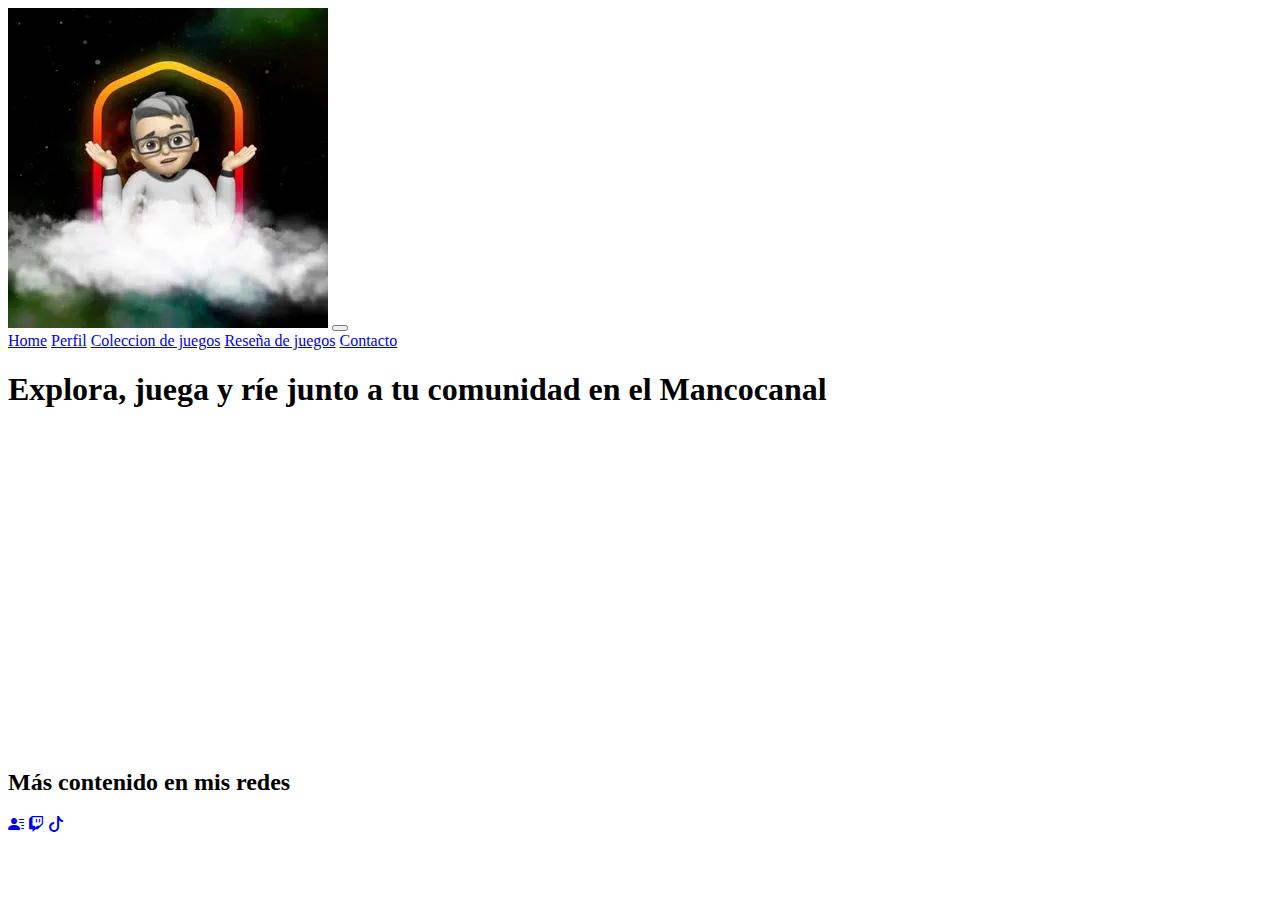
==== index.html @ 4816a0d2 "links aos" ====
<!DOCTYPE html>
<html lang="en">
<head>
    <meta charset="UTF-8">
    <meta name="viewport" content="width=device-width, initial-scale=1.0">
<!-- link logo en pestaña de navegador -->
<!-- google fonts ↓ -->
    <link rel="preconnect" href="https://fonts.googleapis.com">
    <link rel="preconnect" href="https://fonts.gstatic.com" crossorigin>
    <link href="https://fonts.googleapis.com/css2?family=Roboto:wght@100;300;500;700;900&display=swap" rel="stylesheet">
<!-- link css bootstrap ↓ -->
    <link href="https://cdn.jsdelivr.net/npm/bootstrap@5.3.1/dist/css/bootstrap.min.css" rel="stylesheet" integrity="sha384-4bw+/aepP/YC94hEpVNVgiZdgIC5+VKNBQNGCHeKRQN+PtmoHDEXuppvnDJzQIu9" crossorigin="anonymous">
<!-- link iconos bootstrap ↓ -->
    <link rel="stylesheet" href="https://cdn.jsdelivr.net/npm/bootstrap-icons@1.11.0/font/bootstrap-icons.css">
    <!-- link AOS ↓ -->
    <link rel="stylesheet" href="https://unpkg.com/aos@next/dist/aos.css" />
<!-- link css ↓ -->
    <link rel="stylesheet" href="css/style.css">
    <title>home</title>
</head>
<body>
<!-- header menu de navegacion con logo ↓ -->
    <header>
        <nav class="navbar navbar-expand-lg navbar-light bg-light">
            <div class="container-fluid" bis_skin_checked="1">
            <a class="navbar-brand" href="index.html"><img class="logo" src="img/logo-mancosam.webp" alt="logo de mancosam"></a>
            <button class="navbar-toggler" type="button" data-bs-toggle="collapse" data-bs-target="#navbarNavAltMarkup" aria-controls="navbarNavAltMarkup" aria-expanded="false" aria-label="Toggle navigation">
                <span class="navbar-toggler-icon"></span>
            </button>
                <div class="collapse navbar-collapse show" id="navbarNavAltMarkup" bis_skin_checked="1">
                    <div class="navbar-nav" bis_skin_checked="1">
                <a class="nav-link active" aria-current="page" href="index.html">Home</a>
                <a class="nav-link" href="page/perfil.html">Perfil</a>
                <a class="nav-link" href="page/coleccion.html">Coleccion de juegos</a>
                <a class="nav-link" href="page/resena.html">Reseña de juegos</a>
                <a class="nav-link" href="page/contacto.html">Contacto</a>
                    </div>
                </div>
            </div>
        </nav>
    </header>
<!-- main deberia ir + video ↓ -->
    <main>
        <section>
            <div>
                <h1>Explora, juega y ríe junto a tu comunidad en el <strong>Mancocanal</strong> </h1>
            </div>

            <div data-aos="flip-left"
            data-aos-easing="ease-out-cubic"
            data-aos-duration="2000">
            <div class="main__section__video">
                <iframe width="560" height="315" src="https://www.youtube.com/embed/kfYEiTdsyas?si=GspY9cfCE1HwPNge" title="YouTube video player" frameborder="0" allow="accelerometer; autoplay; clipboard-write; encrypted-media; gyroscope; picture-in-picture; web-share" allowfullscreen></iframe>
                    </div>
            </div>  

        </section>
    </main>
<!-- footer pie de pagina + logo + iconos -->
    <footer>
        <div class="footer__container">
            <div class="footer__container__titulo">
                <h2>Más contenido en mis redes</h2>
            </div>
            <div class="footer__container__titulo__iconos">

                <a href="page/contacto.html"><i class="bi bi-person-lines-fill"></i></a>

                <a target="_blank" href="https://www.twitch.tv/mancosam360"><i class="bi bi-twitch"></i></a>

                <a target="_blank" href="https://www.tiktok.com/@mancosam360"><i class="bi bi-tiktok"></i></a>

            </div>
        </div>
    </footer>
<!-- link java scrip bootstrap -->
    <script src="https://cdn.jsdelivr.net/npm/bootstrap@5.3.1/dist/js/bootstrap.bundle.min.js" integrity="sha384-HwwvtgBNo3bZJJLYd8oVXjrBZt8cqVSpeBNS5n7C8IVInixGAoxmnlMuBnhbgrkm" crossorigin="anonymous"></script>
    <!-- link java scrip AOS ↓ -->
    <script src="https://unpkg.com/aos@next/dist/aos.js"></script>
    <script>
    AOS.init();
    </script>
</body>
</html>
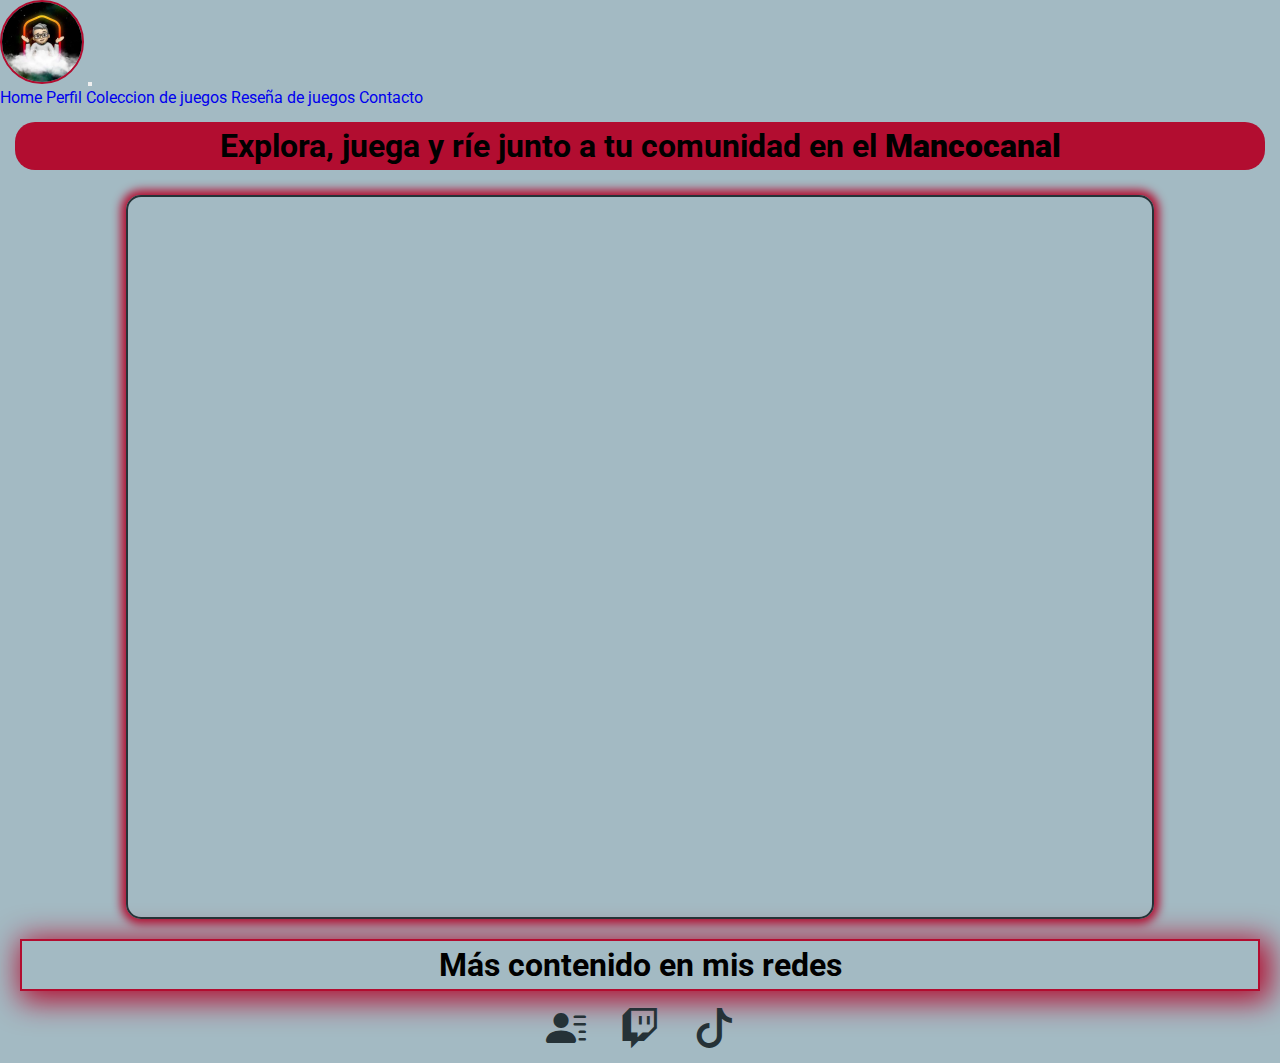
==== commit d5b36f65: "agregando meta descripcion y keywords" ====
--- a/index.html
+++ b/index.html
@@ -4,6 +4,7 @@
     <meta charset="UTF-8">
     <meta name="viewport" content="width=device-width, initial-scale=1.0">
 <!-- link logo en pestaña de navegador -->
+    <link rel="shortcut icon" href="img/logo-mancosam.webp" type="image/x-icon">
 <!-- google fonts ↓ -->
     <link rel="preconnect" href="https://fonts.googleapis.com">
     <link rel="preconnect" href="https://fonts.gstatic.com" crossorigin>
@@ -16,6 +17,9 @@
     <link rel="stylesheet" href="https://unpkg.com/aos@next/dist/aos.css" />
 <!-- link css ↓ -->
     <link rel="stylesheet" href="css/style.css">
+            <!-- seo descripcion ↓ -->
+            <meta name="description" content="Disfruta de los mejores videojuegos en vivo con mancosam. chatea conmigo y otros usuarios además descubre nuevos juegos cada día.">
+            <meta name="keywords"content="xbox, nintendo, streamer, zelda, call of duty, starfield, hogwarts legacy, elden ring">
     <title>home</title>
 </head>
 <body>
--- a/css/style.css
+++ b/css/style.css
@@ -0,0 +1,202 @@
+@charset "UTF-8";
+/*paleta de colores */
+/*fuentes*/
+/*tamaño de fuentes*/
+/*resolucion de pantallas*/
+/*espacios, margin, padding*/
+/*mixin*/
+* {
+  margin: 0px;
+  padding: 0px;
+}
+
+img {
+  max-width: 100%;
+}
+
+iframe {
+  max-width: 100%;
+}
+
+body {
+  font-family: "Roboto", sans-serif;
+  background-color: #A3BAC3;
+}
+
+a {
+  text-decoration: none;
+}
+
+p {
+  font-size: 1rem;
+}
+
+h1, h2, h5 {
+  font-size: 2rem;
+}
+
+footer {
+  margin: 10px;
+}
+footer .footer__container {
+  font-weight: bold;
+  justify-content: center;
+  text-align: center;
+}
+footer .footer__container a {
+  color: #253237;
+}
+footer .footer__container__titulo__iconos {
+  margin-top: 15px;
+}
+footer .bi {
+  font-size: 40px;
+  margin: 15px;
+}
+
+.btn {
+  font-weight: 0;
+  font-size: 10px;
+  color: #253237;
+  background-color: #EAEBED;
+  padding: 5px 10px;
+  border: solid #EAEBED 5px;
+  box-shadow: #253237 0px 0px 10px 5px;
+  border-radius: 20px;
+  transition: 1052ms;
+  transform: translateY(0);
+  display: flex;
+  flex-direction: row;
+  align-items: center;
+  cursor: pointer;
+  text-transform: uppercase;
+}
+.btn:hover {
+  transition: 1052ms;
+  font-weight: bold;
+  padding: 5px 20px;
+  transform: translateY(0px);
+  background-color: #ceff1a;
+  color: #253237;
+  border: solid 2px #ceff1a;
+}
+.btn a {
+  color: #253237;
+}
+
+h2 {
+  text-align: center;
+  border: 2px solid #B20D30;
+  margin: 10px;
+  padding: 5px;
+  box-shadow: #B20D30 5px 5px 30px 5px;
+}
+
+.logo {
+  width: 80px;
+  height: 80px;
+  border: 2px solid #B20D30;
+  border-radius: 50%;
+}
+
+h1 {
+  font-size: 2rem;
+  margin: 15px;
+  padding: 5px;
+  text-align: center;
+  background-color: #B20D30;
+  border-radius: 20px;
+  text-align: center;
+}
+
+.main__section__video {
+  display: flex;
+  justify-content: center;
+  align-items: center;
+}
+.main__section__video iframe {
+  border: 2px solid #253237;
+  box-shadow: #B20D30 0px 0px 10px 5px;
+  border-radius: 15px;
+  margin: 10px;
+  width: 250px;
+  height: 300px;
+}
+
+@media (min-width: 768px) {
+  .main__section__video iframe {
+    border: 2px solid #253237;
+    box-shadow: #B20D30 0px 0px 10px 5px;
+    border-radius: 15px;
+    margin: 10px;
+    width: 700px;
+    height: 650px;
+  }
+}
+@media (min-width: 992px) {
+  .main__section__video iframe {
+    border: 2px solid #253237;
+    box-shadow: #B20D30 0px 0px 10px 5px;
+    border-radius: 15px;
+    margin: 10px;
+    width: 730px;
+    height: 530px;
+  }
+}
+@media (min-width: 1200px) {
+  .main__section__video iframe {
+    border: 2px solid #253237;
+    box-shadow: #B20D30 0px 0px 10px 5px;
+    border-radius: 15px;
+    margin: 10px;
+    width: 1024px;
+    height: 720px;
+  }
+}
+.card-1 {
+  margin: 20px;
+  padding: 10px;
+  background-color: #253237;
+  color: #EAEBED;
+  text-align: center;
+  border-radius: 10px;
+}
+.card-1 h3 {
+  font-size: 2rem bold;
+  margin: 20px;
+}
+.card-1 p {
+  font-size: 1.5rem;
+  padding: 10px;
+}
+.card-1 img {
+  border-radius: 10%;
+}
+
+.card {
+  margin: 20px;
+  background-color: #253237;
+  color: #EAEBED;
+}
+.card img {
+  margin: 10px;
+  border-radius: 10%;
+}
+.card a {
+  color: #253237;
+}
+
+.container__from {
+  background-color: #B20D30;
+  margin: 20px;
+  padding: 15px;
+  border: 2px solid #253237;
+  border-radius: 10px;
+  box-shadow: #253237 0px 0px 10px 5px;
+}
+
+#btncontacto {
+  margin-top: 15px;
+}
+
+/*# sourceMappingURL=style.css.map */
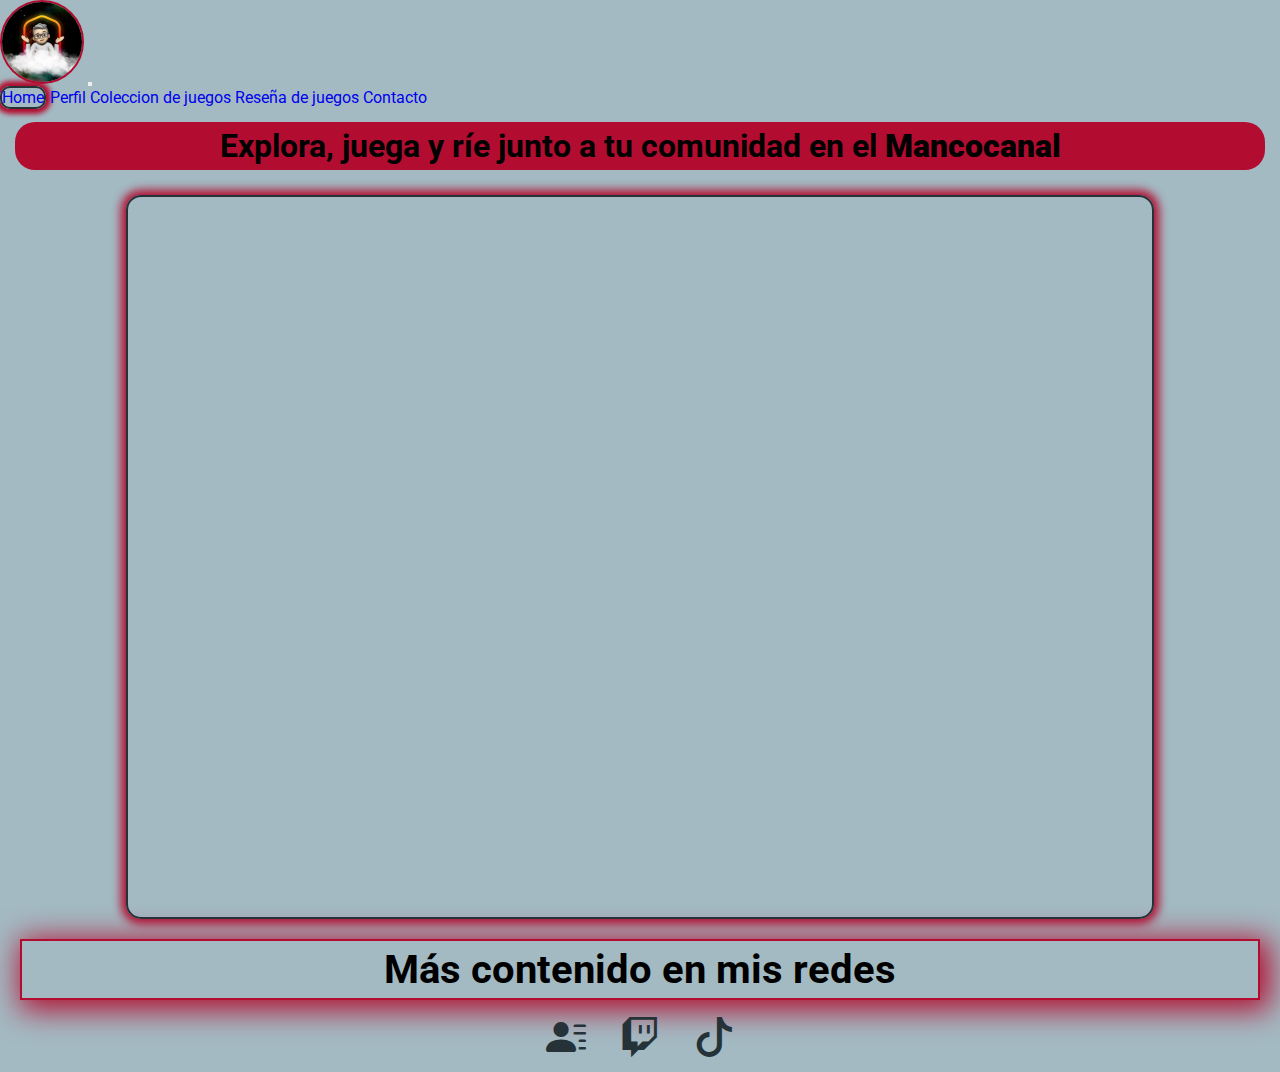
==== commit 7cfda523: "arreglo de espacios" ====
--- a/index.html
+++ b/index.html
@@ -17,17 +17,17 @@
     <link rel="stylesheet" href="https://unpkg.com/aos@next/dist/aos.css" />
 <!-- link css ↓ -->
     <link rel="stylesheet" href="css/style.css">
-            <!-- seo descripcion ↓ -->
-            <meta name="description" content="Disfruta de los mejores videojuegos en vivo con mancosam. chatea conmigo y otros usuarios además descubre nuevos juegos cada día.">
-            <meta name="keywords"content="xbox, nintendo, streamer, zelda, call of duty, starfield, hogwarts legacy, elden ring">
-    <title>home</title>
+<!-- seo descripcion ↓ -->
+    <meta name="description" content="Disfruta de los mejores videojuegos en vivo con mancosam. chatea conmigo y otros usuarios además descubre nuevos juegos cada día.">
+    <meta name="keywords"content="xbox, nintendo, streamer, zelda, call of duty, starfield, hogwarts legacy, elden ring">
+            <title>home</title>
 </head>
 <body>
 <!-- header menu de navegacion con logo ↓ -->
     <header>
         <nav class="navbar navbar-expand-lg navbar-light bg-light">
             <div class="container-fluid" bis_skin_checked="1">
-            <a class="navbar-brand" href="index.html"><img class="logo" src="img/logo-mancosam.webp" alt="logo de mancosam"></a>
+                <a class="navbar-brand" href="index.html"><img class="logo" src="img/logo-mancosam.webp" alt="logo de mancosam"></a>
             <button class="navbar-toggler" type="button" data-bs-toggle="collapse" data-bs-target="#navbarNavAltMarkup" aria-controls="navbarNavAltMarkup" aria-expanded="false" aria-label="Toggle navigation">
                 <span class="navbar-toggler-icon"></span>
             </button>
@@ -45,7 +45,7 @@
     </header>
 <!-- main deberia ir + video ↓ -->
     <main>
-        <section>
+    <section>
             <div>
                 <h1>Explora, juega y ríe junto a tu comunidad en el <strong>Mancocanal</strong> </h1>
             </div>
@@ -53,12 +53,12 @@
             <div data-aos="flip-left"
             data-aos-easing="ease-out-cubic"
             data-aos-duration="2000">
-            <div class="main__section__video">
-                <iframe width="560" height="315" src="https://www.youtube.com/embed/kfYEiTdsyas?si=GspY9cfCE1HwPNge" title="YouTube video player" frameborder="0" allow="accelerometer; autoplay; clipboard-write; encrypted-media; gyroscope; picture-in-picture; web-share" allowfullscreen></iframe>
-                    </div>
+                <div class="main__section__video">
+                    <iframe width="560" height="315" src="https://www.youtube.com/embed/kfYEiTdsyas?si=GspY9cfCE1HwPNge" title="YouTube video player" frameborder="0" allow="accelerometer; autoplay; clipboard-write; encrypted-media; gyroscope; picture-in-picture; web-share" allowfullscreen></iframe>
+                </div>
             </div>  
 
-        </section>
+    </section>
     </main>
 <!-- footer pie de pagina + logo + iconos -->
     <footer>
@@ -67,19 +67,15 @@
                 <h2>Más contenido en mis redes</h2>
             </div>
             <div class="footer__container__titulo__iconos">
-
                 <a href="page/contacto.html"><i class="bi bi-person-lines-fill"></i></a>
-
                 <a target="_blank" href="https://www.twitch.tv/mancosam360"><i class="bi bi-twitch"></i></a>
-
                 <a target="_blank" href="https://www.tiktok.com/@mancosam360"><i class="bi bi-tiktok"></i></a>
-
             </div>
         </div>
     </footer>
 <!-- link java scrip bootstrap -->
     <script src="https://cdn.jsdelivr.net/npm/bootstrap@5.3.1/dist/js/bootstrap.bundle.min.js" integrity="sha384-HwwvtgBNo3bZJJLYd8oVXjrBZt8cqVSpeBNS5n7C8IVInixGAoxmnlMuBnhbgrkm" crossorigin="anonymous"></script>
-    <!-- link java scrip AOS ↓ -->
+<!-- link java scrip AOS ↓ -->
     <script src="https://unpkg.com/aos@next/dist/aos.js"></script>
     <script>
     AOS.init();
--- a/css/style.css
+++ b/css/style.css
@@ -32,7 +32,7 @@
 }
 
 h1, h2, h5 {
-  font-size: 2rem;
+  font-size: 1.5rem;
 }
 
 footer {
@@ -92,6 +92,29 @@
   box-shadow: #B20D30 5px 5px 30px 5px;
 }
 
+.nav-link.active {
+  background-color: #A3BAC3;
+  border-radius: 10px;
+  border: 2px solid #253237;
+  box-shadow: #B20D30 0px 0px 5px 5px;
+}
+
+@media (min-width: 992px) {
+  h1, h2, h5 {
+    font-size: 2rem;
+  }
+  p {
+    font-size: 1.5rem;
+  }
+}
+@media (min-width: 1200px) {
+  h1, h2, h5 {
+    font-size: 2.5rem;
+  }
+  p {
+    font-size: 1.8rem;
+  }
+}
 .logo {
   width: 80px;
   height: 80px;
